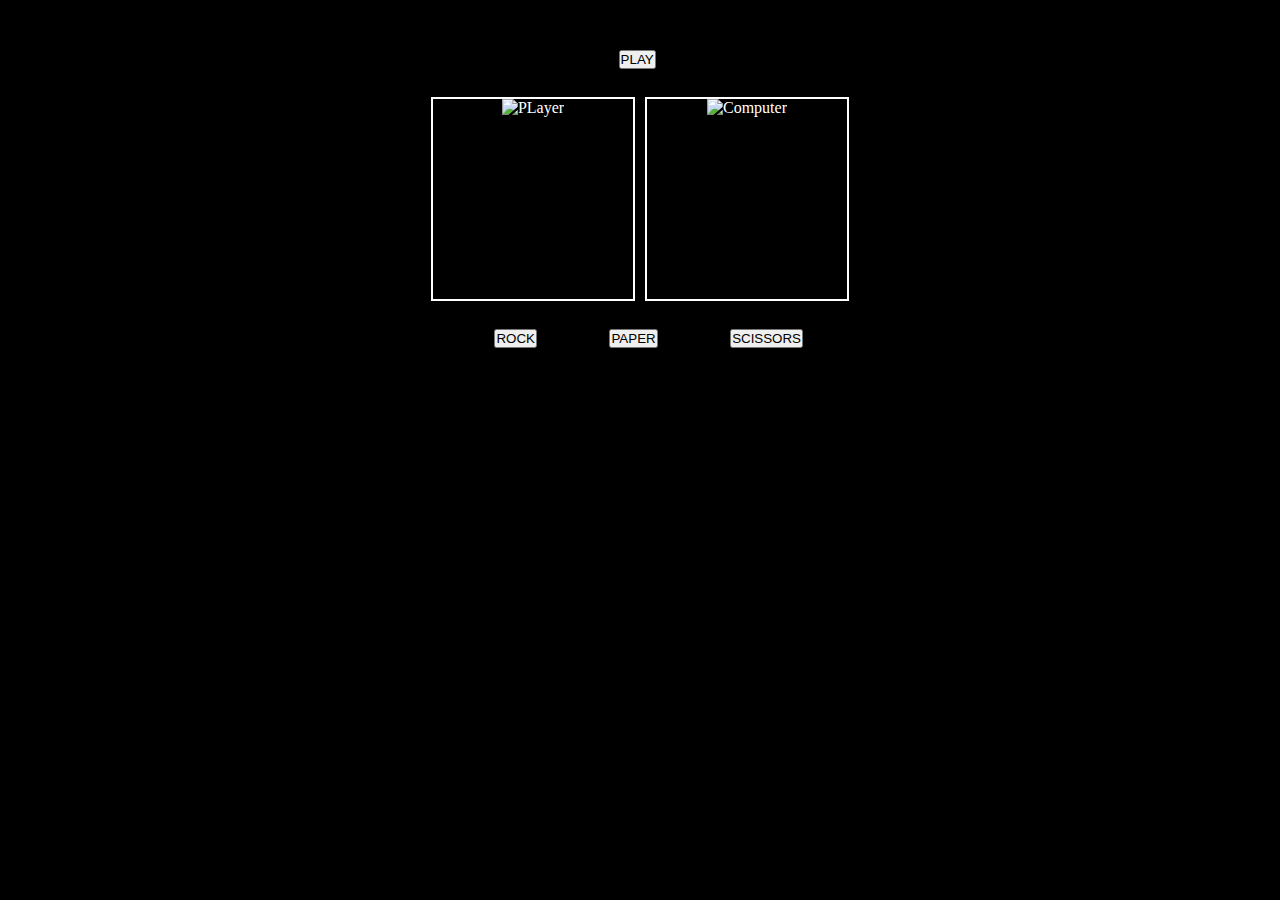
==== Rock-Paper-Scissors/index.html @ 050682a9 "Add events on buttons" ====
<!doctype html>
<html lang="en">
<head>
    <meta charset="UTF-8">
    <meta name="viewport"
          content="width=device-width, user-scalable=no, initial-scale=1.0, maximum-scale=1.0, minimum-scale=1.0">
    <meta http-equiv="X-UA-Compatible" content="ie=edge">
    <title>Rock Paper Scissors</title>

    <link rel="stylesheet" href="style.css">
</head>
<body>
    <div class="box">
        <button class="play">PLAY</button>
        <div class="choiceBox">
        <div id="choice1">
            <img src="./image/choosing-option-200.jpg" alt="PLayer" width="200" height="200">
        </div>
        <div id="choice2">
            <img src="./image/choosing-option-200.jpg" alt="Computer" width="200" height="200">
        </div>
        </div>
        <button id="rock">ROCK</button>
        <button id="paper">PAPER</button>
        <button id="scissors">SCISSORS</button>

    </div>

<script src="script.js"></script>
</body>
</html>
---- Rock-Paper-Scissors/style.css ----
* {
    margin: 0;
    padding: 0;
    box-sizing: 0;
}

body {
    display: flex;
    justify-content: center;
    background-color: black;
    color: white;
}

.box{
    margin-top: 50px;
}

.play{
    margin-left: 45%;
}

.choiceBox{
    display: flex;
    margin-top: 30px;
    margin-bottom: 30px;
    height: 200px;
    justify-content: center;
    align-items: center;
}
#choice1{
    border:2px solid white;
    width: 200px;
    height: 200px;
    text-align: center;
    overflow: hidden;
    margin-left: 5px;
    margin-right: 5px;
}
#choice2{
    border:2px solid white;
    width: 200px;
    height: 200px;
    text-align: center;
    overflow: hidden;
    margin-left: 5px;
    margin-right: 5px;
}

button{
    margin-left: 16%;
}
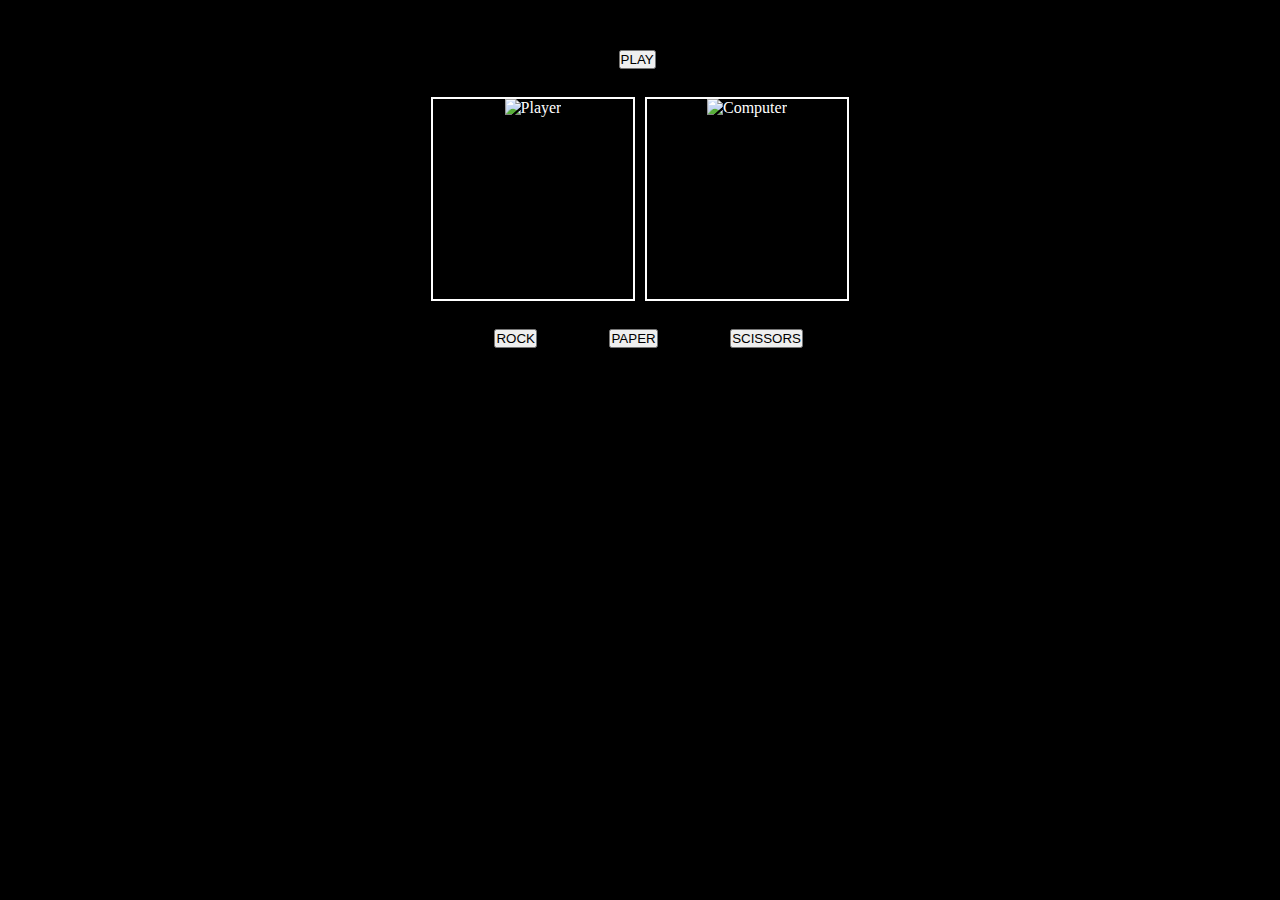
==== commit f1ee3f5b: "Rework rock paper scissors" ====
--- a/Rock-Paper-Scissors/index.html
+++ b/Rock-Paper-Scissors/index.html
@@ -11,21 +11,19 @@
 </head>
 <body>
     <div class="box">
-        <button class="play">PLAY</button>
+        <button id="play">PLAY</button>
         <div class="choiceBox">
         <div id="choice1">
-            <img src="./image/choosing-option-200.jpg" alt="PLayer" width="200" height="200">
+            <img  src="./image/choosing-option-200.jpg" alt="Player" width="200" height="200">
         </div>
         <div id="choice2">
-            <img src="./image/choosing-option-200.jpg" alt="Computer" width="200" height="200">
+            <img  src="./image/choosing-option-200.jpg" alt="Computer" width="200" height="200">
         </div>
         </div>
         <button id="rock">ROCK</button>
         <button id="paper">PAPER</button>
         <button id="scissors">SCISSORS</button>
-
     </div>
-
 <script src="script.js"></script>
 </body>
 </html>--- a/Rock-Paper-Scissors/style.css
+++ b/Rock-Paper-Scissors/style.css
@@ -15,7 +15,7 @@
     margin-top: 50px;
 }
 
-.play{
+#play{
     margin-left: 45%;
 }
 
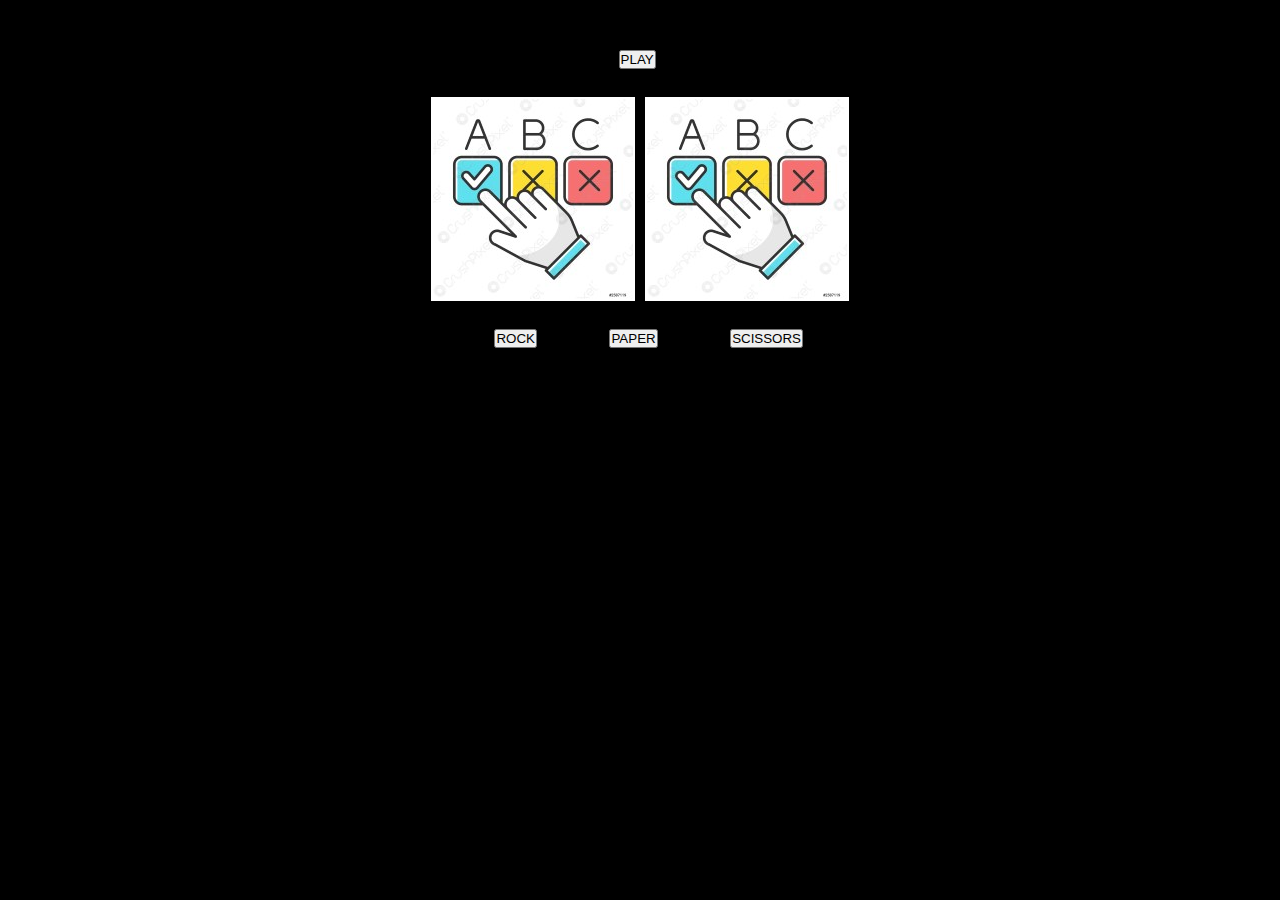
==== commit 08fdbe44: "Add playerChoice" ====
--- a/Rock-Paper-Scissors/index.html
+++ b/Rock-Paper-Scissors/index.html
@@ -1,29 +1,32 @@
 <!doctype html>
 <html lang="en">
+
 <head>
     <meta charset="UTF-8">
     <meta name="viewport"
-          content="width=device-width, user-scalable=no, initial-scale=1.0, maximum-scale=1.0, minimum-scale=1.0">
+        content="width=device-width, user-scalable=no, initial-scale=1.0, maximum-scale=1.0, minimum-scale=1.0">
     <meta http-equiv="X-UA-Compatible" content="ie=edge">
     <title>Rock Paper Scissors</title>
 
     <link rel="stylesheet" href="style.css">
 </head>
+
 <body>
     <div class="box">
         <button id="play">PLAY</button>
         <div class="choiceBox">
-        <div id="choice1">
-            <img  src="./image/choosing-option-200.jpg" alt="Player" width="200" height="200">
-        </div>
-        <div id="choice2">
-            <img  src="./image/choosing-option-200.jpg" alt="Computer" width="200" height="200">
-        </div>
+            <div id="choice1">
+                <img src="./image/choosing-option-200.jpg" alt="Player" width="200" height="200">
+            </div>
+            <div id="choice2">
+                <img src="./image/choosing-option-200.jpg" alt="Computer" width="200" height="200">
+            </div>
         </div>
         <button id="rock">ROCK</button>
         <button id="paper">PAPER</button>
         <button id="scissors">SCISSORS</button>
     </div>
-<script src="script.js"></script>
+    <script src="script.js"></script>
 </body>
+
 </html>